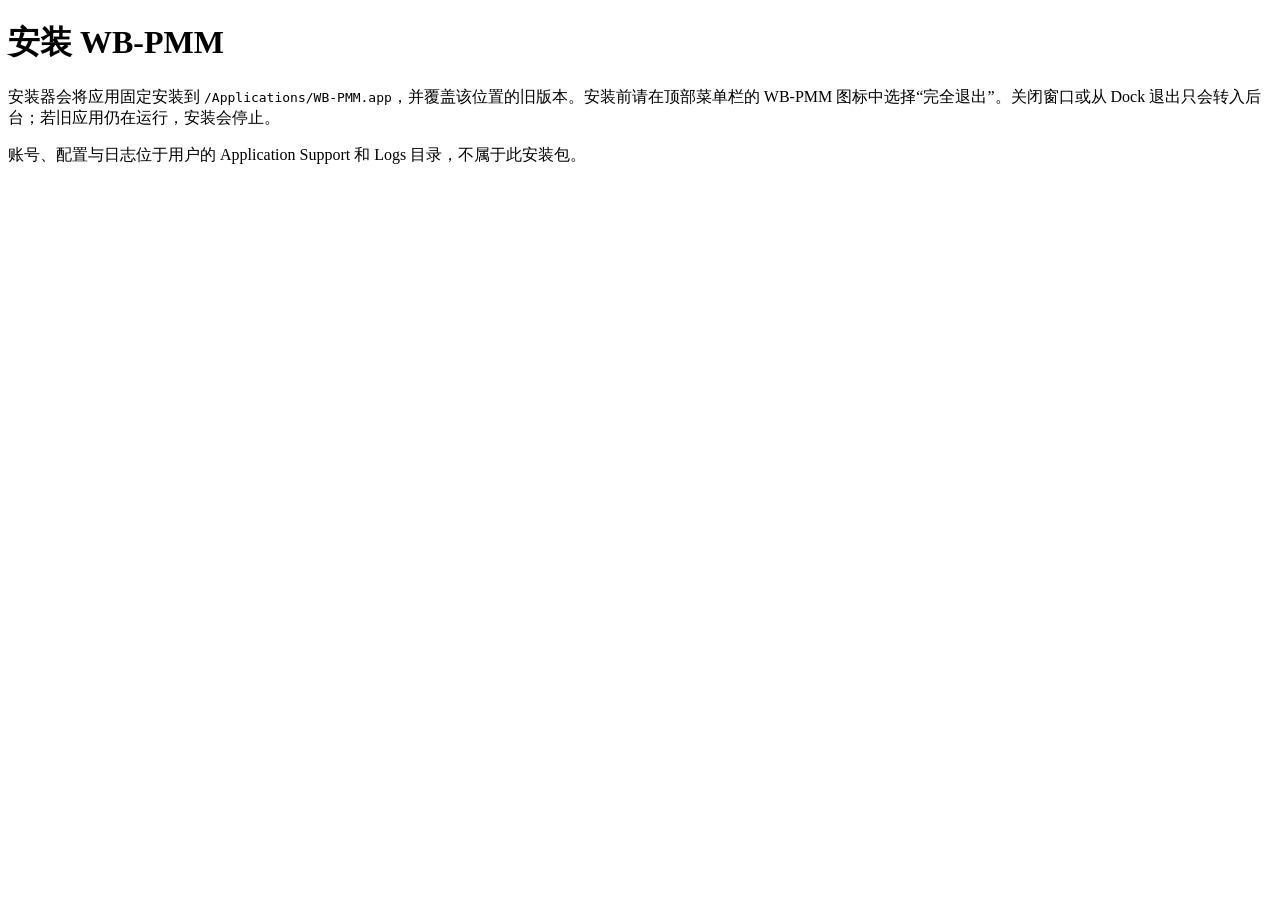
==== scripts/installer/Welcome.html @ e41cd6ef "Add current macOS and Windows sources with token statistics" ====
<!doctype html><html lang="zh-CN"><head><meta charset="utf-8"></head><body>
<h1>安装 WB-PMM</h1>
<p>安装器会将应用固定安装到 <code>/Applications/WB-PMM.app</code>，并覆盖该位置的旧版本。安装前请在顶部菜单栏的 WB-PMM 图标中选择“完全退出”。关闭窗口或从 Dock 退出只会转入后台；若旧应用仍在运行，安装会停止。</p>
<p>账号、配置与日志位于用户的 Application Support 和 Logs 目录，不属于此安装包。</p>
</body></html>
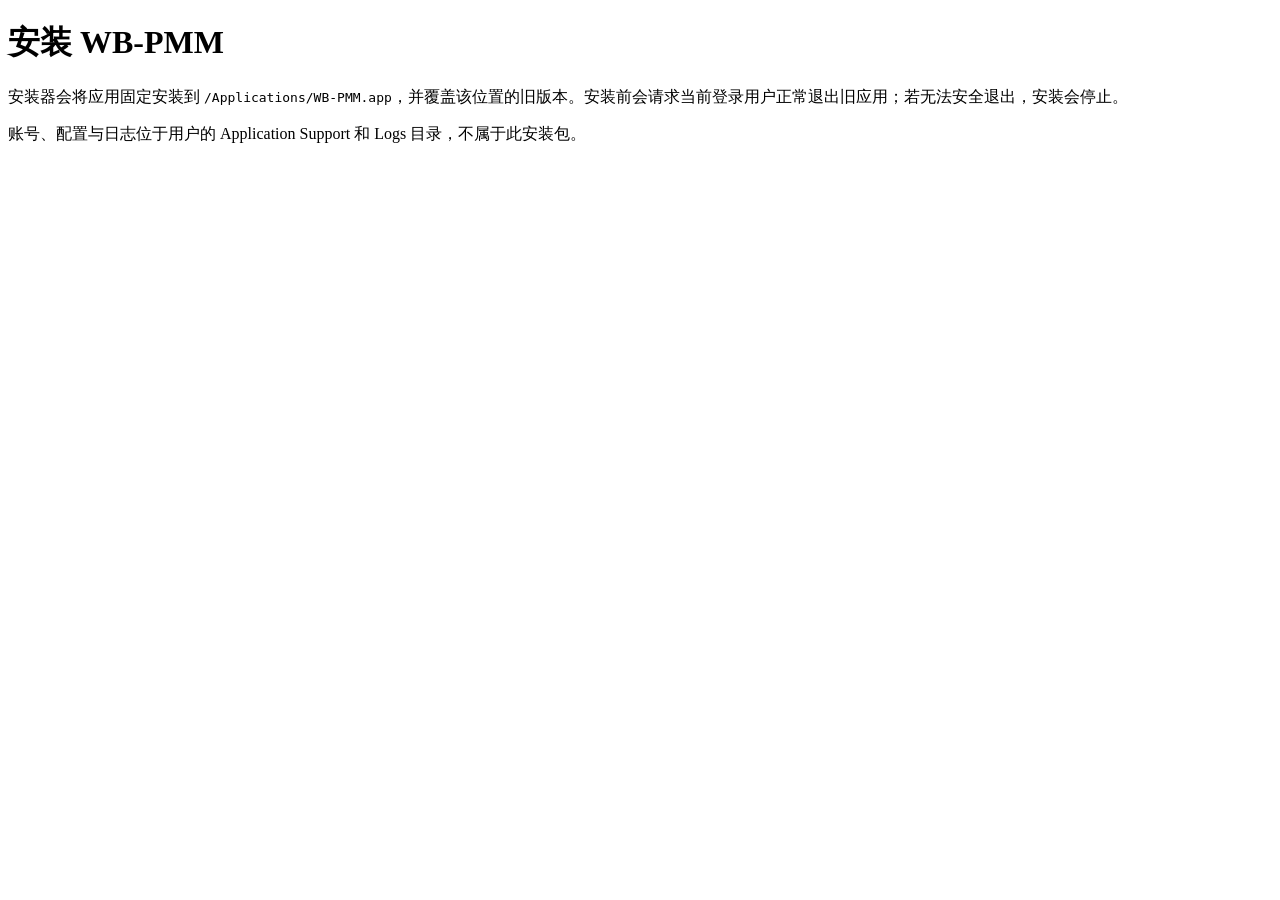
==== commit 879b4991: "Publish unified MIT source with current desktop fixes and documentation" ====
--- a/scripts/installer/Welcome.html
+++ b/scripts/installer/Welcome.html
@@ -1,5 +1,5 @@
 <!doctype html><html lang="zh-CN"><head><meta charset="utf-8"></head><body>
 <h1>安装 WB-PMM</h1>
-<p>安装器会将应用固定安装到 <code>/Applications/WB-PMM.app</code>，并覆盖该位置的旧版本。安装前请在顶部菜单栏的 WB-PMM 图标中选择“完全退出”。关闭窗口或从 Dock 退出只会转入后台；若旧应用仍在运行，安装会停止。</p>
+<p>安装器会将应用固定安装到 <code>/Applications/WB-PMM.app</code>，并覆盖该位置的旧版本。安装前会请求当前登录用户正常退出旧应用；若无法安全退出，安装会停止。</p>
 <p>账号、配置与日志位于用户的 Application Support 和 Logs 目录，不属于此安装包。</p>
 </body></html>
